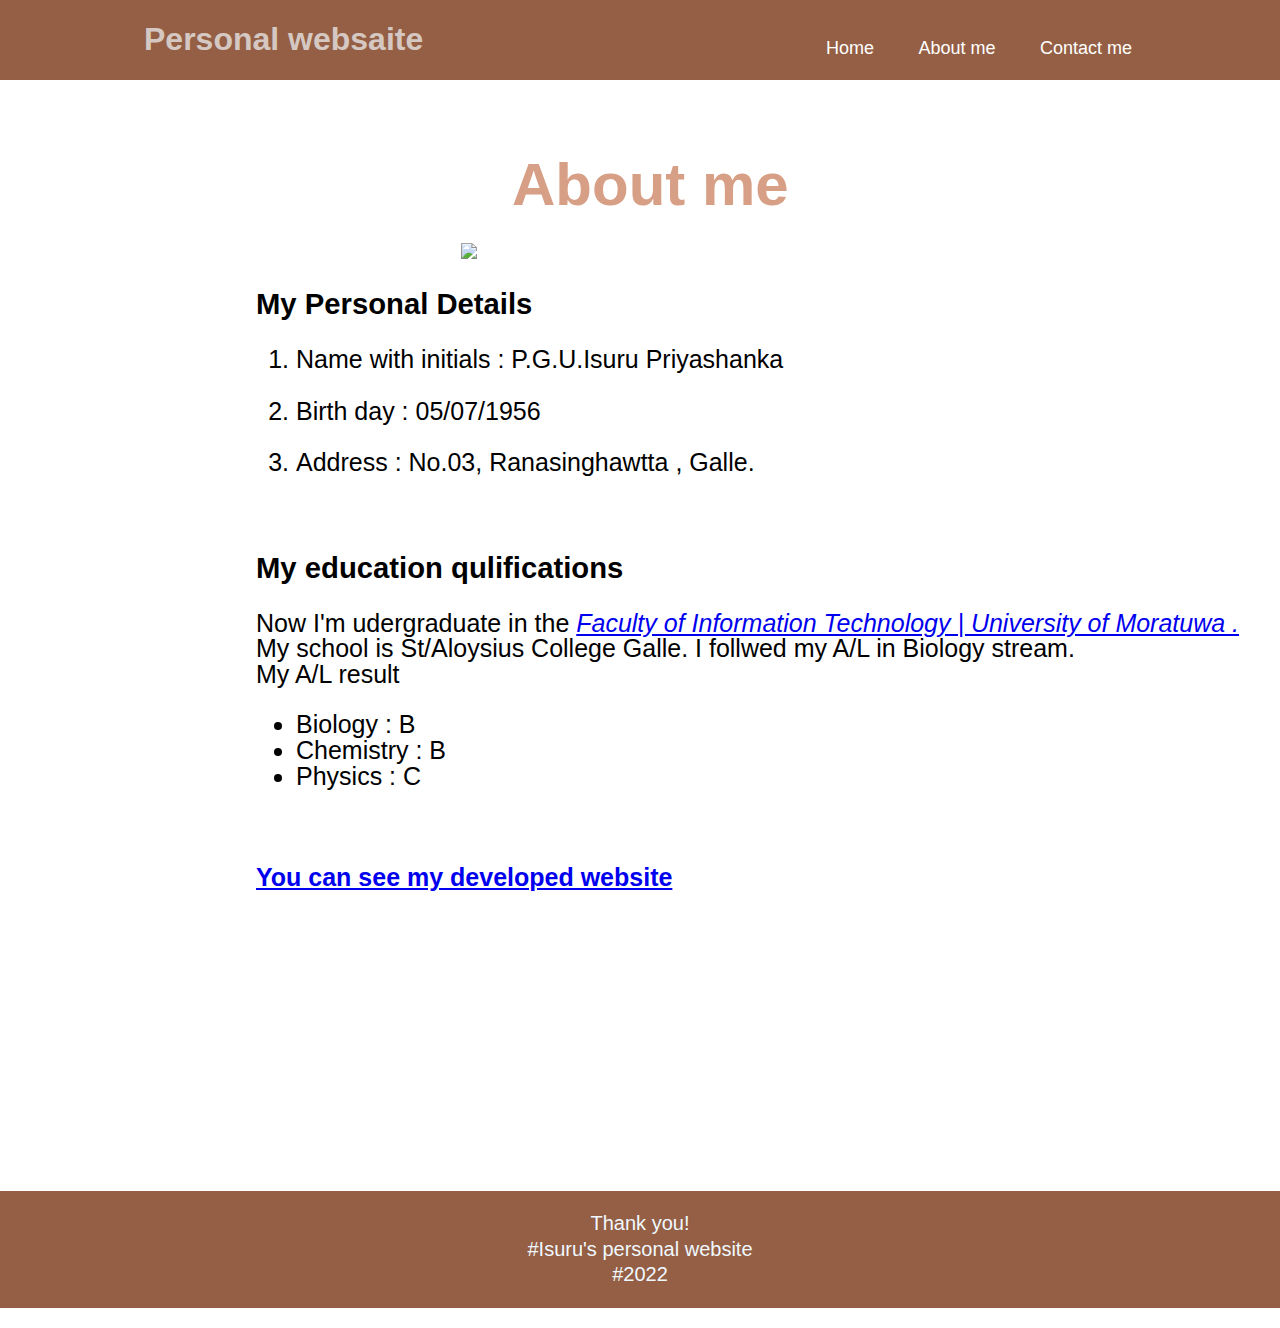
==== index2.html @ 415c1293 "Add files via upload" ====
<!DOCTYPE html>
<html>
    <head>
        <link rel="stylesheet" href="stylesheet2.css"> 
        <title>Personal websaite</title>
    </head>
    <header id="main-header">
        <div class="container">
            <!--logo-->
            <div class="logo">
                <h1>Personal websaite</h1>
            </div>

            <!--Navigation Menu-->
             <nav id="navbar">
                <ul>
                    <li><a href="index.html">Home</a></li>
                    <li><a href="index2.html">About me</a></li>
                    <li><a href="index3.html">Contact me</a></li>
                </ul>
             </nav>
        </div>
    </header>
    <body>
        
        <!--Details-->
        <div id="details">
            <h1 id="Ab">About me</h1>
            <img src="https://cdn1.iconfinder.com/data/icons/bokbokstars-121-classic-stock-icons-1/512/person-man.png">
            <h3>My Personal Details</h3>
            <ol>
                <li>Name with initials : P.G.U.Isuru Priyashanka<br><br>  </li>
                <li>Birth day : 05/07/1956<br><br>  </li>
                <li>Address : No.03, Ranasinghawtta , Galle.<br> <br><br> </li>
              
            </ol>

            <h3>My education qulifications</h3>
            <p>Now I'm udergraduate in the <i><a href="https://uom.lk/itfac" target="_blank">
                Faculty of Information Technology | University of Moratuwa .</a></i><br>
                My school is St/Aloysius College Galle.
                I follwed my A/L in Biology stream. <br>
                My A/L result <br>
                <ul>
                    <li>Biology :  B</li>
                    <li>Chemistry : B</li>
                    <li>Physics : C</li>
                </ul><br><br>
                <b><a href="https://madhurajayashanka.github.io/TourismSite/Services/Accomodation/Turism(hotel).html" target="_blank">You can see my developed website</a></b>

            </p>
           


        </div>
        



    <!--Footer-->
    <p id="ftr">Thank you! <br>
        #Isuru's personal website<br>
            #2022</p>
    </body>
</html>
---- stylesheet2.css ----
body{
    background-color:white;
    color: black;
    font-family: 'Lucida Sans', 'Lucida Sans Regular', 'Lucida Grande', 'Lucida Sans Unicode', Geneva, Verdana, sans-serif;
    font-size: 16px;
    line-height: 1.6em;
    margin: 0;
}

.container{
    width: 80%;
    margin: auto;
    overflow: hidden;

}
/* Header Section */
#main-header{
    background-color: rgb(148, 95, 68);
    color: black;
    width: 100%;
    
}

/* logo */
.logo{
    float: left;
    color: rgb(213, 200, 194);
    text-align: center;
    padding: 6px 16px;
}

/* Nav Bar */
#navbar{
    margin-top:20px ;
    float: right;
}

#navbar ul{
    padding: 0;
    list-style: none;
}

#navbar li{
    display: inline;
    padding: 15px 10px;
    cursor: pointer;
}

#navbar a{
    color: rgb(255, 255, 255);
    text-decoration: none;
    font-size: 18px;
    padding: 15px 10px;
    cursor: pointer;
}

#navbar a:hover{
    background-color: rgb(255, 255, 255) ; 
    color: black;
}

/*body details*/
#Ab{
    font-size: 60px;
    font-family:'Gill Sans', 'Gill Sans MT', Calibri, 'Trebuchet MS', sans-serif ;
    color:rgb(215, 159, 133);
    position: relative;
    padding-left: 25%;
}
#details{
    font-size: 25px;
    position: relative;
    padding-left: 20%;
    padding-top: 4%;
   
}
img{
    width: 200px;
    position: relative;
    padding-left: 20%;
}

/* footer */
#ftr{
    background-color:  rgb(148, 95, 68);
    font-size: 20px;
    color: aliceblue;
    text-align: center;
    padding: 20px;
    margin-top: 300px;

}
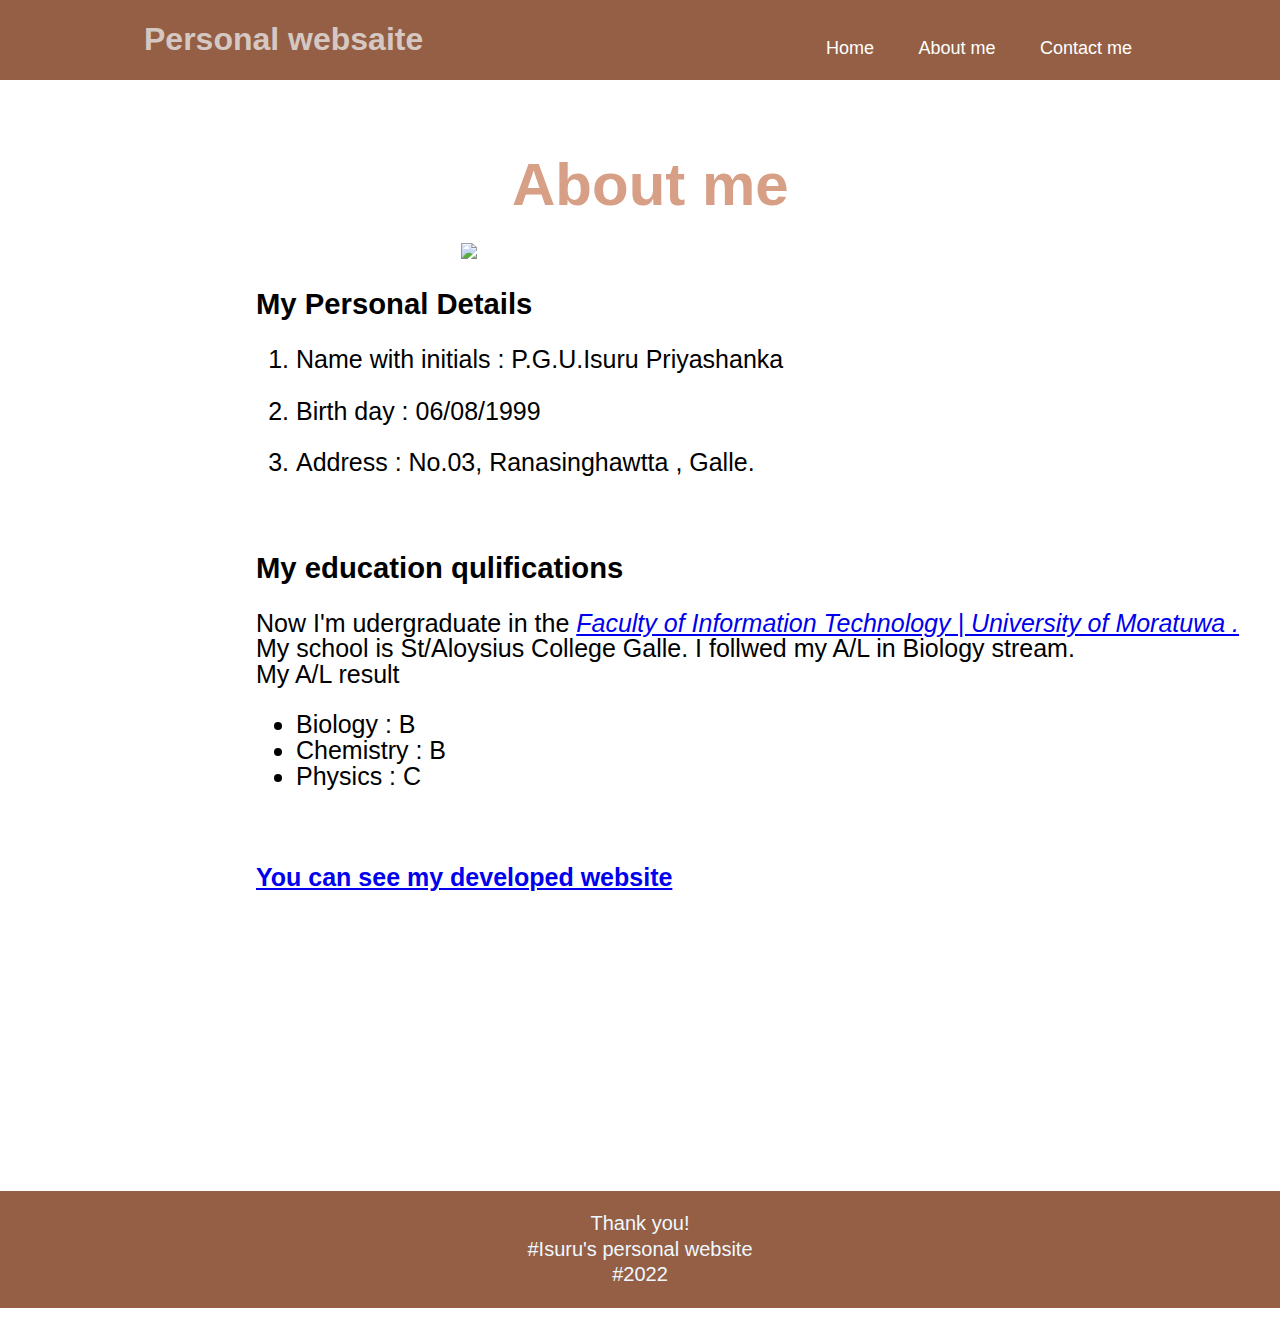
==== commit b2856c64: "Add files via upload" ====
--- a/index2.html
+++ b/index2.html
@@ -30,7 +30,7 @@
             <h3>My Personal Details</h3>
             <ol>
                 <li>Name with initials : P.G.U.Isuru Priyashanka<br><br>  </li>
-                <li>Birth day : 05/07/1956<br><br>  </li>
+                <li>Birth day : 06/08/1999<br><br>  </li>
                 <li>Address : No.03, Ranasinghawtta , Galle.<br> <br><br> </li>
               
             </ol>
